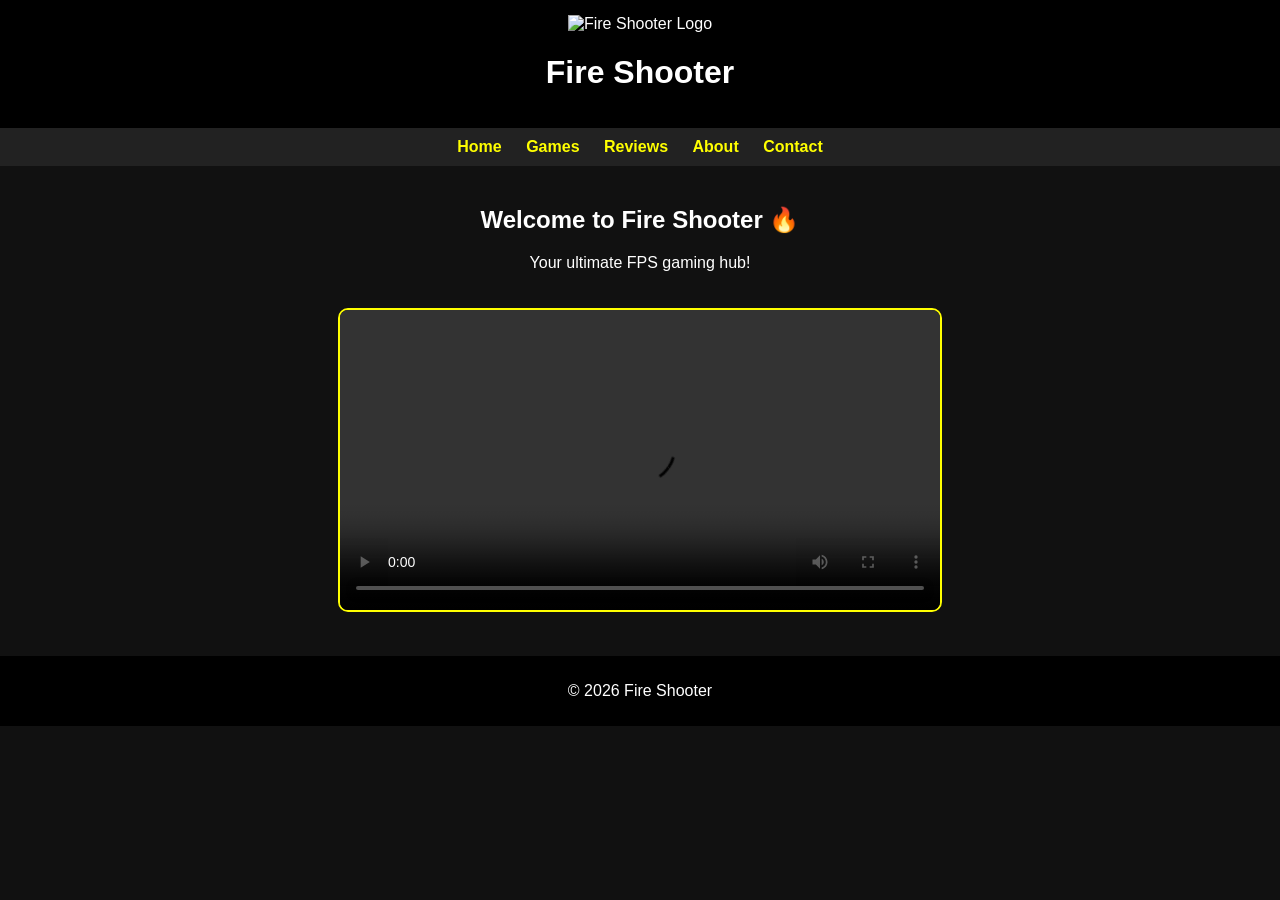
==== index.html @ 1fa65dd5 "Add files via upload" ====
<!DOCTYPE html>
<html>
<head>
    <title>Fire Shooter</title>
    <link rel="stylesheet" href="fireshooter.css">
</head>
<body>

<header>
    <img src="logo.png" alt="Fire Shooter Logo">
    <h1>Fire Shooter</h1>
</header>

<nav>
    <a href="gamehome.html">Home</a>
    <a href="fireshooter.html">Games</a>
    <a href="reviews.html">Reviews</a>
    <a href="about.html">About</a>
    <a href="contact.html">Contact</a>
</nav>

<section>
    <h2>Welcome to Fire Shooter 🔥</h2>
    <p>Your ultimate FPS gaming hub!</p>

   
    <video width="600" controls>
    <source src="valo.mp4" type="video/mp4">
    
  
</video>

</section>

<footer>
    <p>© 2026 Fire Shooter</p>
</footer>

</body>
</html>
---- fireshooter.css ----
body {
    margin: 0;
    font-family: Arial, sans-serif;
    background-color: #111;
    color: white;
}

header {
    background: black;
    padding: 15px;
    text-align: center;
}

header img {
    width: 100px;
}

nav {
    background: #222;
    padding: 10px;
    text-align: center;
}

nav a {
    color: yellow;
    margin: 10px;
    text-decoration: none;
    font-weight: bold;
}

nav a:hover {
    color: orange;
}

section {
    padding: 20px;
    text-align: center;
}

footer {
    background: black;
    padding: 10px;
    text-align: center;
    margin-top: 20px;
}

section div {
    margin: 20px;
}

section img {
    border-radius: 10px;
    border: 2px solid yellow;
}

video {
    margin-top: 20px;
    border: 2px solid yellow;
    border-radius: 10px;
}
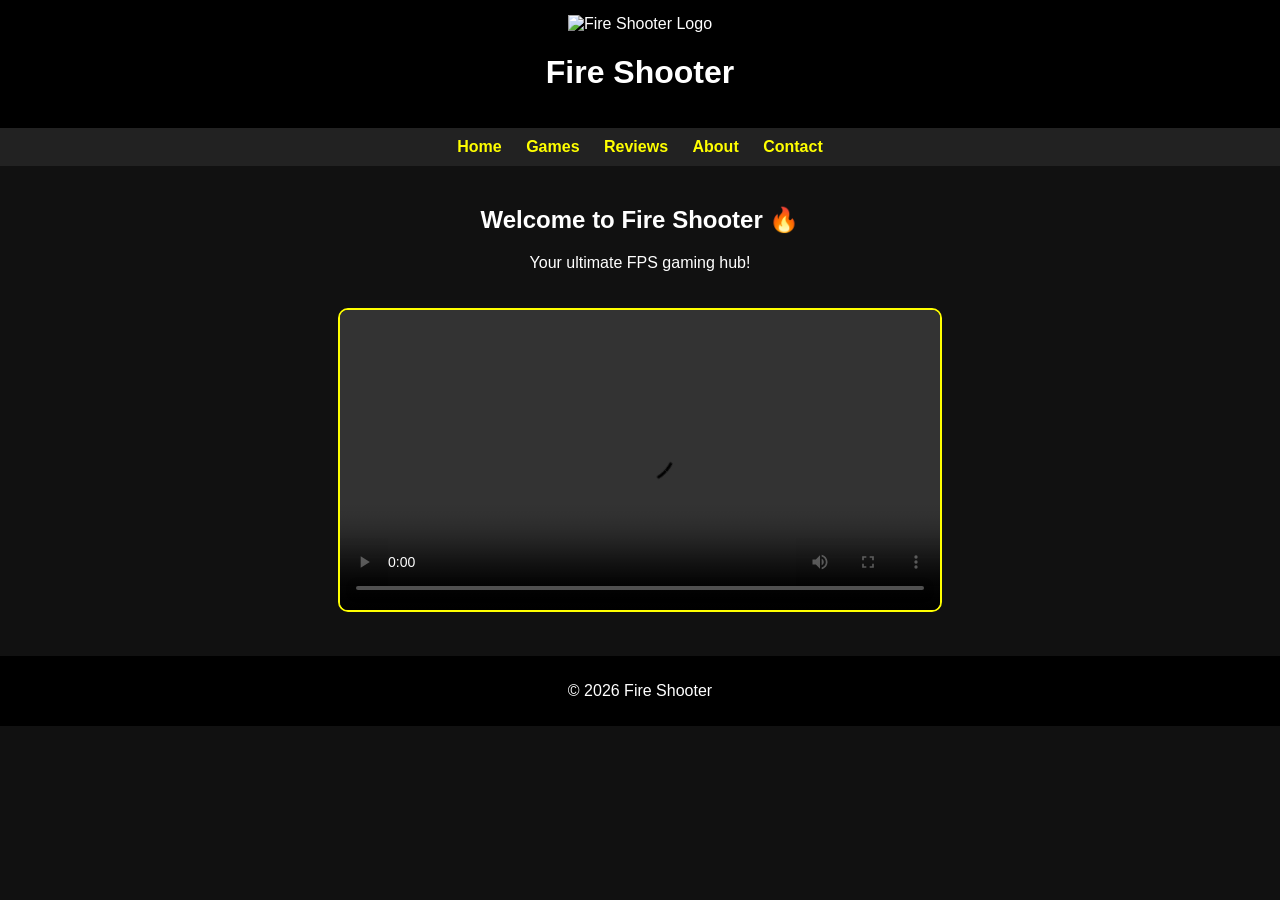
==== commit c9212f2a: "Update index.html" ====
--- a/index.html
+++ b/index.html
@@ -12,7 +12,7 @@
 </header>
 
 <nav>
-    <a href="gamehome.html">Home</a>
+    <a href="index.html">Home</a>
     <a href="fireshooter.html">Games</a>
     <a href="reviews.html">Reviews</a>
     <a href="about.html">About</a>
@@ -37,4 +37,4 @@
 </footer>
 
 </body>
-</html>+</html>
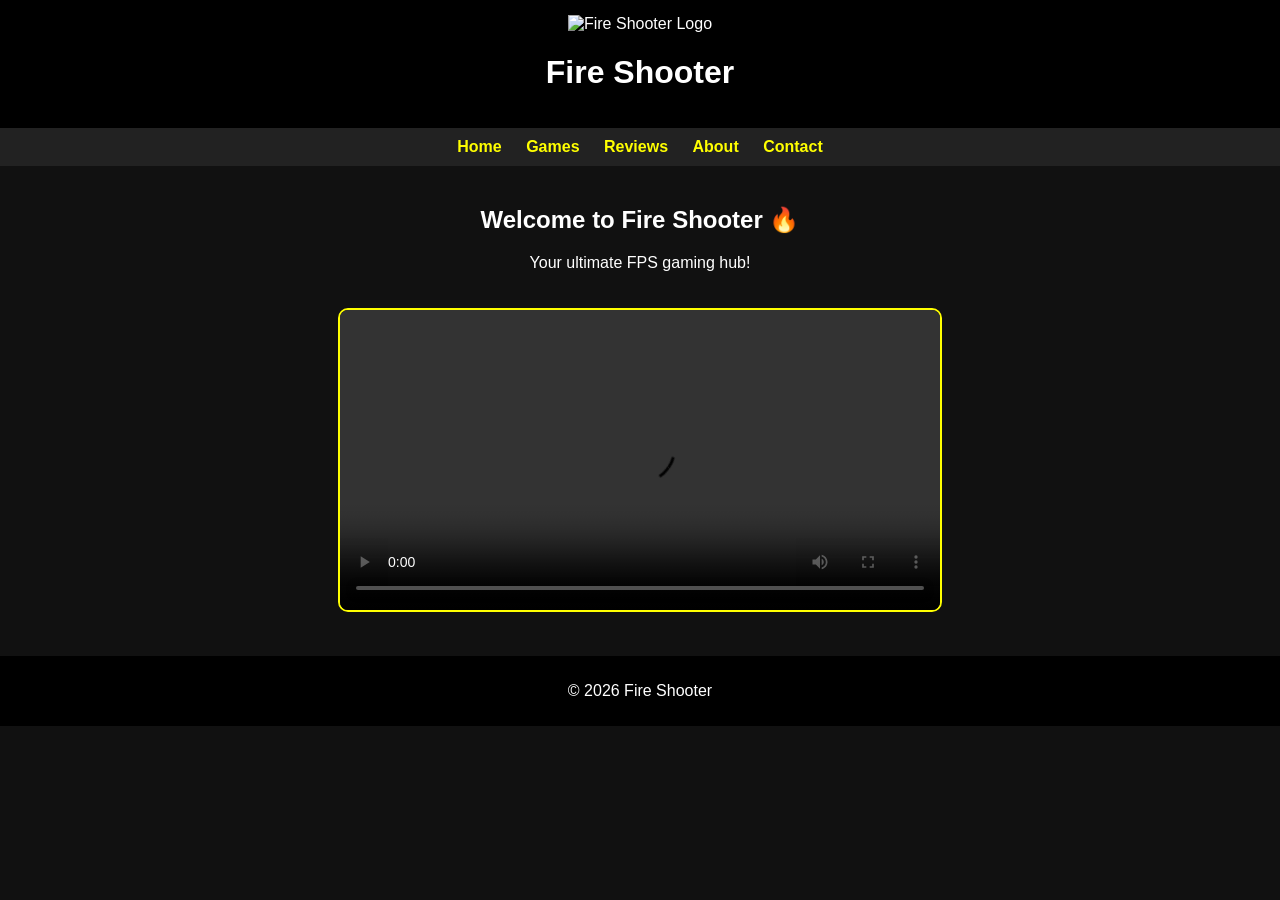
==== commit 1823bd2d: "Add files via upload" ====
--- a/index.html
+++ b/index.html
@@ -37,4 +37,4 @@
 </footer>
 
 </body>
-</html>
+</html>
